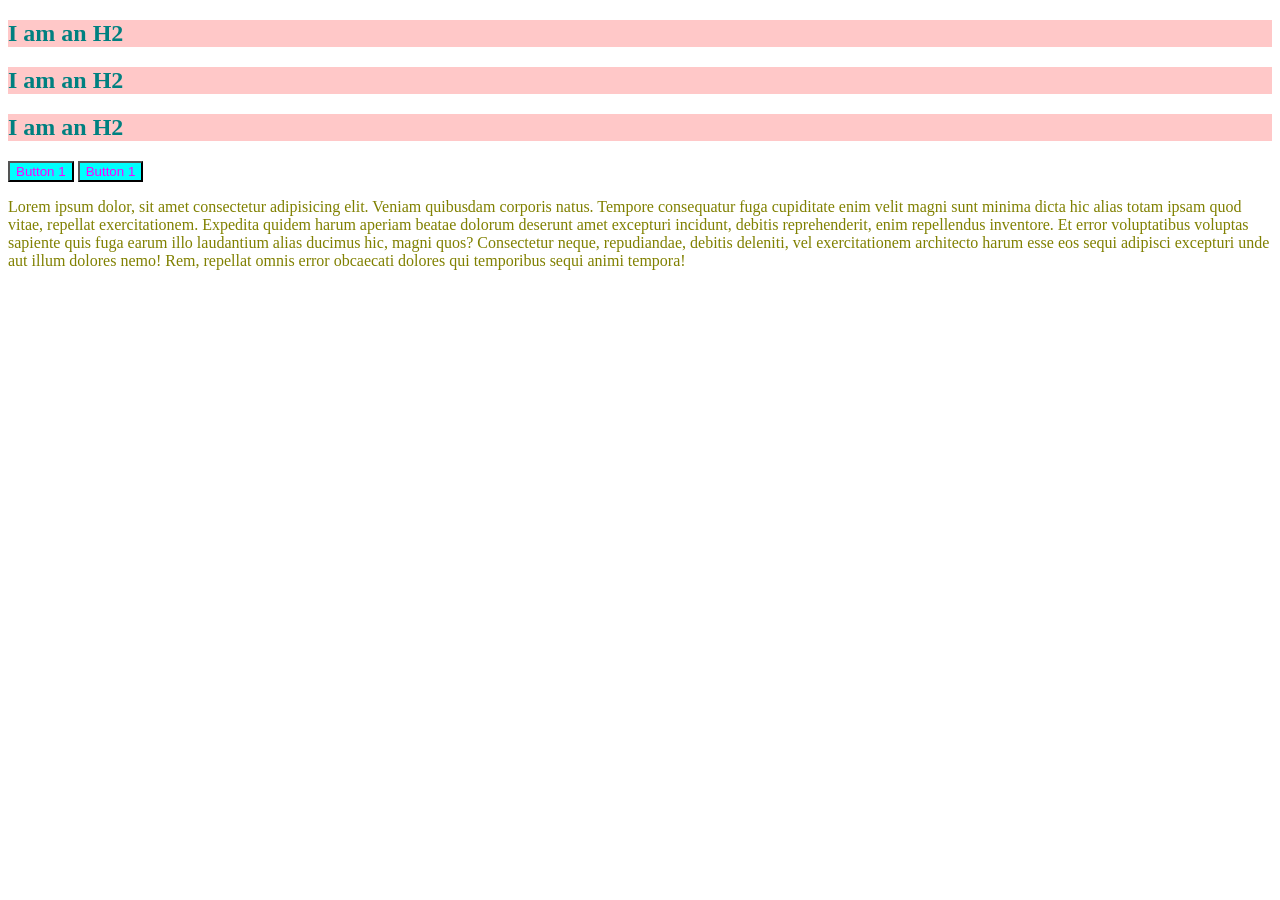
==== CSS/index.html @ 89d6bc9d "CSS start- colors" ====
<!DOCTYPE html>
<html lang="en">

<head>
    <meta charset="UTF-8">
    <meta name="viewport" content="width=device-width, initial-scale=1.0">
    <title>CSS intro</title>
    <link rel="stylesheet" href="app.css">

    <!-- <style>
        h2 {
            color: palevioletred;
        }
    </style> -->


</head>

<body>
    <!--Inline styles - BAD  -->
    <!-- <h1 style="color: purple;">Hello world</h1>
    <button style="background-color: palegreen;">I'm a button</button>
    <button style="background-color: palegreen;">Another button</button> -->


    <!--This is not the preferred way to apply styles either-->
    <h2>I am an H2</h2>
    <h2>I am an H2</h2>
    <h2>I am an H2</h2>
    <button>Button 1</button>
    <button>Button 1</button>
    <p>Lorem ipsum dolor, sit amet consectetur adipisicing elit. Veniam quibusdam corporis natus. Tempore consequatur
        fuga cupiditate enim velit magni sunt minima dicta hic alias totam ipsam quod vitae, repellat exercitationem.
        Expedita quidem harum aperiam beatae dolorum deserunt amet excepturi incidunt, debitis reprehenderit, enim
        repellendus inventore. Et error voluptatibus voluptas sapiente quis fuga earum illo laudantium alias ducimus
        hic, magni quos?
        Consectetur neque, repudiandae, debitis deleniti, vel exercitationem architecto harum esse eos sequi adipisci
        excepturi unde aut illum dolores nemo! Rem, repellat omnis error obcaecati dolores qui temporibus sequi animi
        tempora!</p>
</body>

</html>
---- CSS/app.css ----
h2 {
    color: teal;
    background-color: rgb(255, 200, 200);
}

button {
    color: magenta;
    background-color: cyan;
}

p {
    color: olive;


}
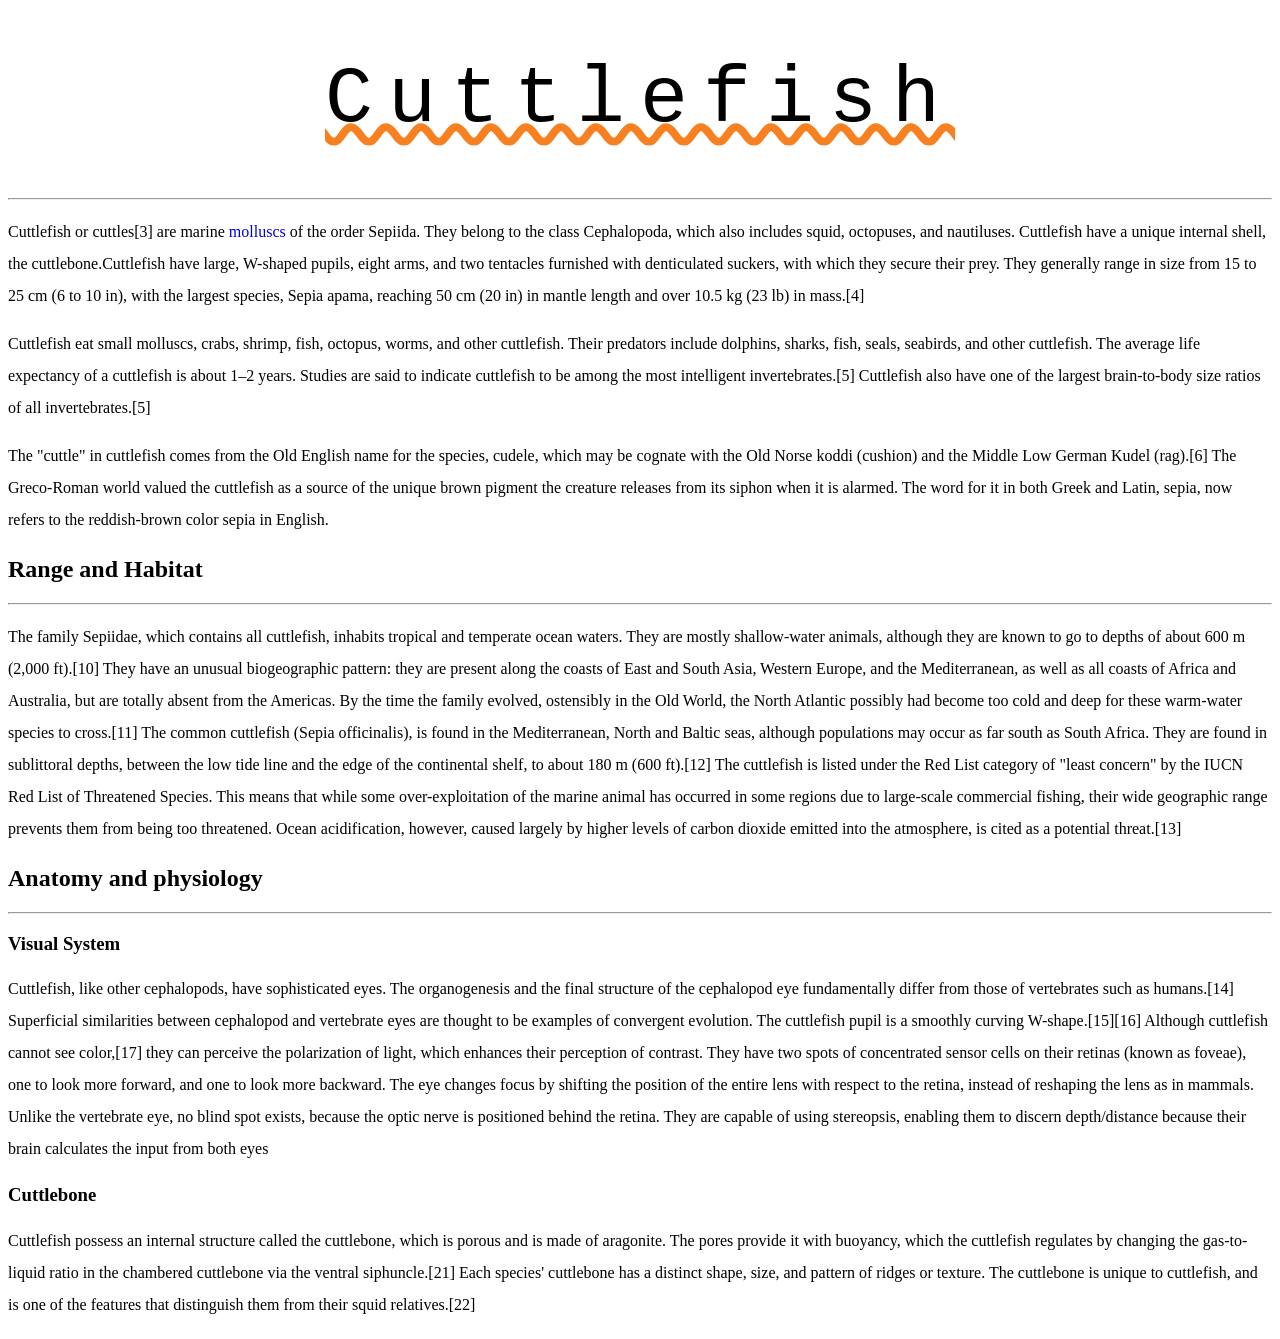
==== commit 2e445f64: "fonts" ====
--- a/CSS/index.html
+++ b/CSS/index.html
@@ -4,39 +4,72 @@
 <head>
     <meta charset="UTF-8">
     <meta name="viewport" content="width=device-width, initial-scale=1.0">
-    <title>CSS intro</title>
-    <link rel="stylesheet" href="app.css">
-
-    <!-- <style>
-        h2 {
-            color: palevioletred;
-        }
-    </style> -->
-
-
+    <title>CSS Text Properties</title>
+    <link rel="stylesheet" href="index.css">
 </head>
 
 <body>
-    <!--Inline styles - BAD  -->
-    <!-- <h1 style="color: purple;">Hello world</h1>
-    <button style="background-color: palegreen;">I'm a button</button>
-    <button style="background-color: palegreen;">Another button</button> -->
-
-
-    <!--This is not the preferred way to apply styles either-->
-    <h2>I am an H2</h2>
-    <h2>I am an H2</h2>
-    <h2>I am an H2</h2>
-    <button>Button 1</button>
-    <button>Button 1</button>
-    <p>Lorem ipsum dolor, sit amet consectetur adipisicing elit. Veniam quibusdam corporis natus. Tempore consequatur
-        fuga cupiditate enim velit magni sunt minima dicta hic alias totam ipsam quod vitae, repellat exercitationem.
-        Expedita quidem harum aperiam beatae dolorum deserunt amet excepturi incidunt, debitis reprehenderit, enim
-        repellendus inventore. Et error voluptatibus voluptas sapiente quis fuga earum illo laudantium alias ducimus
-        hic, magni quos?
-        Consectetur neque, repudiandae, debitis deleniti, vel exercitationem architecto harum esse eos sequi adipisci
-        excepturi unde aut illum dolores nemo! Rem, repellat omnis error obcaecati dolores qui temporibus sequi animi
-        tempora!</p>
+    <h1>Cuttlefish</h1>
+    <hr>
+    <p>
+        Cuttlefish or cuttles[3] are marine <a href="#nowhere">molluscs</a> of the order Sepiida. They belong to the
+        class Cephalopoda, which
+        also includes squid, octopuses, and nautiluses. Cuttlefish have a unique internal shell, the
+        cuttlebone.Cuttlefish have large, W-shaped pupils, eight arms, and two tentacles furnished with denticulated
+        suckers, with which they secure their prey. They generally range in size from 15 to 25 cm (6 to 10 in), with the
+        largest species, Sepia apama, reaching 50 cm (20 in) in mantle length and over 10.5 kg (23 lb) in mass.[4]
+    </p>
+    <p>
+        Cuttlefish eat small molluscs, crabs, shrimp, fish, octopus, worms, and other cuttlefish. Their predators
+        include
+        dolphins, sharks, fish, seals, seabirds, and other cuttlefish. The average life expectancy of a cuttlefish is
+        about
+        1–2 years. Studies are said to indicate cuttlefish to be among the most intelligent invertebrates.[5] Cuttlefish
+        also have one of the largest brain-to-body size ratios of all invertebrates.[5]
+    </p>
+    <p>
+        The "cuttle" in cuttlefish comes from the Old English name for the species, cudele, which may be cognate with
+        the
+        Old Norse koddi (cushion) and the Middle Low German Kudel (rag).[6] The Greco-Roman world valued the cuttlefish
+        as a
+        source of the unique brown pigment the creature releases from its siphon when it is alarmed. The word for it in
+        both
+        Greek and Latin, sepia, now refers to the reddish-brown color sepia in English.
+    </p>
+    <h2>Range and Habitat</h2>
+    <hr>
+    <p>The family Sepiidae, which contains all cuttlefish, inhabits tropical and temperate ocean waters. They are mostly
+        shallow-water animals, although they are known to go to depths of about 600 m (2,000 ft).[10] They have an
+        unusual biogeographic pattern: they are present along the coasts of East and South Asia, Western Europe, and the
+        Mediterranean, as well as all coasts of Africa and Australia, but are totally absent from the Americas. By the
+        time the family evolved, ostensibly in the Old World, the North Atlantic possibly had become too cold and deep
+        for these warm-water species to cross.[11] The common cuttlefish (Sepia officinalis), is found in the
+        Mediterranean, North and Baltic seas, although populations may occur as far south as South Africa. They are
+        found in sublittoral depths, between the low tide line and the edge of the continental shelf, to about 180 m
+        (600 ft).[12] The cuttlefish is listed under the Red List category of "least concern" by the IUCN Red List of
+        Threatened Species. This means that while some over-exploitation of the marine animal has occurred in some
+        regions due to large-scale commercial fishing, their wide geographic range prevents them from being too
+        threatened. Ocean acidification, however, caused largely by higher levels of carbon dioxide emitted into the
+        atmosphere, is cited as a potential threat.[13]</p>
+    <h2>Anatomy and physiology</h2>
+    <hr>
+    <h3>Visual System</h3>
+    <p>Cuttlefish, like other cephalopods, have sophisticated eyes. The organogenesis and the final structure of the
+        cephalopod eye fundamentally differ from those of vertebrates such as humans.[14] Superficial similarities
+        between cephalopod and vertebrate eyes are thought to be examples of convergent evolution. The cuttlefish pupil
+        is a smoothly curving W-shape.[15][16] Although cuttlefish cannot see color,[17] they can perceive the
+        polarization of light, which enhances their perception of contrast. They have two spots of concentrated sensor
+        cells on their retinas (known as foveae), one to look more forward, and one to look more backward. The eye
+        changes focus by shifting the position of the entire lens with respect to the retina, instead of reshaping the
+        lens as in mammals. Unlike the vertebrate eye, no blind spot exists, because the optic nerve is positioned
+        behind the retina. They are capable of using stereopsis, enabling them to discern depth/distance because their
+        brain calculates the input from both eyes</p>
+    <h3>Cuttlebone</h3>
+    <p>Cuttlefish possess an internal structure called the cuttlebone, which is porous and is made of aragonite. The
+        pores provide it with buoyancy, which the cuttlefish regulates by changing the gas-to-liquid ratio in the
+        chambered cuttlebone via the ventral siphuncle.[21] Each species' cuttlebone has a distinct shape, size, and
+        pattern of ridges or texture. The cuttlebone is unique to cuttlefish, and is one of the features that
+        distinguish them from their squid relatives.[22]</p>
 </body>
 
 </html>
--- a/CSS/index.css
+++ b/CSS/index.css
@@ -0,0 +1,17 @@
+h1 {
+    text-align: center;
+    font-weight: 400;
+    text-decoration: #f78120 underline wavy;
+    letter-spacing: 15px;
+    font-size: 80px;
+    /* font-family: Segoe UI, Futura, Arial, sans-serif; */
+    font-family: monospace;
+}
+
+a {
+    text-decoration: none;
+}
+
+p {
+    line-height: 2;
+}
